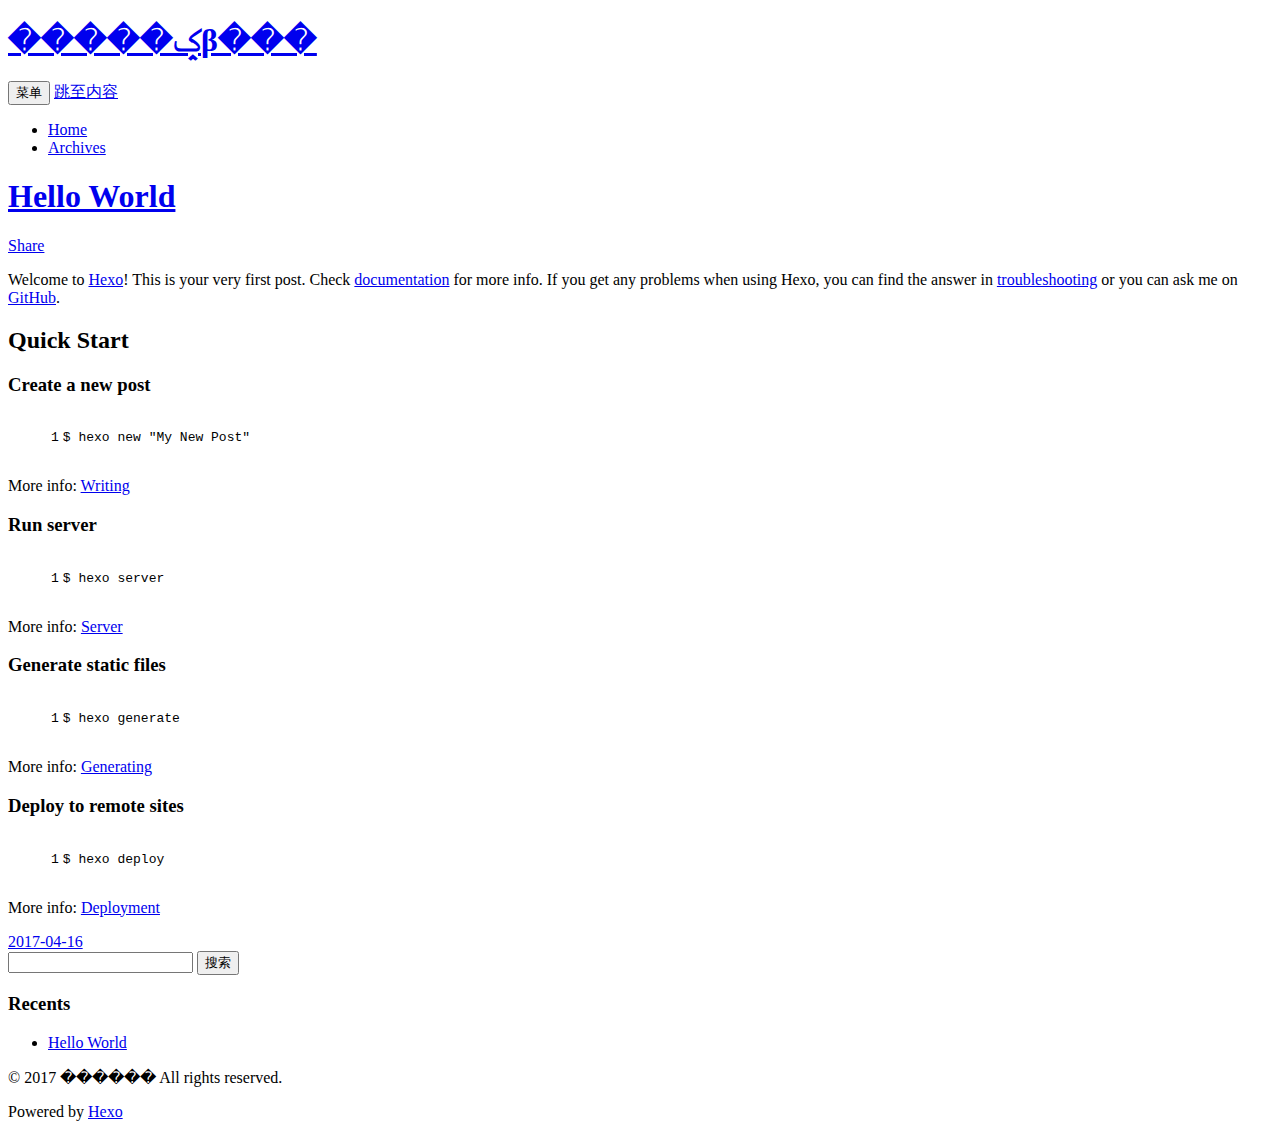
==== index.html @ 6e75fef6 "Site updated: 2017-04-16 21:18:23" ====
<!DOCTYPE html>
<html>
<head>
  <meta charset="utf-8">
  
  

  
  
  
  
  
  
  <title>�����ݤβ���</title>
  <meta name="viewport" content="width=device-width, initial-scale=1, maximum-scale=1">
  <meta property="og:type" content="website">
<meta property="og:title" content="�����ݤβ���">
<meta property="og:url" content="http://yoursite.com/index.html">
<meta property="og:site_name" content="�����ݤβ���">
<meta name="twitter:card" content="summary">
<meta name="twitter:title" content="�����ݤβ���">
  
  
    <link rel="icon" href="/css/images/favicon.ico">
  
  <link rel="stylesheet" href="/css/style.css">
  

  
  <!-- baidu webmaster push -->
  <script src='//push.zhanzhang.baidu.com/push.js'></script>
</head>
<body class="home blog custom-background custom-font-enabled single-author">
  <div id="page" class="hfeed site">
      <header id="masthead" class="site-header" role="banner">
    <hgroup>
      <h1 class="site-title">
        <a href="/" title="�����ݤβ���" rel="home">�����ݤβ���</a>
      </h1>
      
        <script type="text/javascript" src="http://api.hitokoto.us/rand?encode=js&charset=utf-8"></script>
        <h2 class="site-description"><script>hitokoto();</script></h2>
      
    </hgroup>

    <nav id="site-navigation" class="main-navigation" role="navigation">
            <button class="menu-toggle">菜单</button>
            <a class="assistive-text" href="/#content" title="跳至内容">跳至内容</a><!--TODO-->
            <div class="menu-main-container">
                <ul id="menu-main" class="nav-menu">
                
                    <li class="menu-item menu-item-type-post_type menu-item-object-page"><a href="/">Home</a></li>
                
                    <li class="menu-item menu-item-type-post_type menu-item-object-page"><a href="/archives">Archives</a></li>
                
                </ul>
            </div>
    </nav>
</header>
      <div id="main" class="wrapper">
        <div id="primary" class="site-content"><div id="content" role="main">
  
    <article id="post-hello-world" class="post-hello-world post type-post status-publish format-standard hentry">
    <!---->

      <header class="entry-header">
        
        
  
    <h1 class="entry-title">
      <a class="article-title" href="/2017/04/16/hello-world/">Hello World</a>
    </h1>
  

        
        <div class="comments-link">
            
            <a href="javascript:void(0);" data-url="http://yoursite.com/2017/04/16/hello-world/" data-id="cj1kpij4w0000i8lbf07b3pdq" class="leave-reply bdsharebuttonbox" data-cmd="more">Share</a>
        </div><!-- .comments-link -->
      </header><!-- .entry-header -->

    <div class="entry-content">
      
        <p>Welcome to <a href="https://hexo.io/" target="_blank" rel="external">Hexo</a>! This is your very first post. Check <a href="https://hexo.io/docs/" target="_blank" rel="external">documentation</a> for more info. If you get any problems when using Hexo, you can find the answer in <a href="https://hexo.io/docs/troubleshooting.html" target="_blank" rel="external">troubleshooting</a> or you can ask me on <a href="https://github.com/hexojs/hexo/issues" target="_blank" rel="external">GitHub</a>.</p>
<h2 id="Quick-Start"><a href="#Quick-Start" class="headerlink" title="Quick Start"></a>Quick Start</h2><h3 id="Create-a-new-post"><a href="#Create-a-new-post" class="headerlink" title="Create a new post"></a>Create a new post</h3><figure class="highlight bash"><table><tr><td class="gutter"><pre><div class="line">1</div></pre></td><td class="code"><pre><div class="line">$ hexo new <span class="string">"My New Post"</span></div></pre></td></tr></table></figure>
<p>More info: <a href="https://hexo.io/docs/writing.html" target="_blank" rel="external">Writing</a></p>
<h3 id="Run-server"><a href="#Run-server" class="headerlink" title="Run server"></a>Run server</h3><figure class="highlight bash"><table><tr><td class="gutter"><pre><div class="line">1</div></pre></td><td class="code"><pre><div class="line">$ hexo server</div></pre></td></tr></table></figure>
<p>More info: <a href="https://hexo.io/docs/server.html" target="_blank" rel="external">Server</a></p>
<h3 id="Generate-static-files"><a href="#Generate-static-files" class="headerlink" title="Generate static files"></a>Generate static files</h3><figure class="highlight bash"><table><tr><td class="gutter"><pre><div class="line">1</div></pre></td><td class="code"><pre><div class="line">$ hexo generate</div></pre></td></tr></table></figure>
<p>More info: <a href="https://hexo.io/docs/generating.html" target="_blank" rel="external">Generating</a></p>
<h3 id="Deploy-to-remote-sites"><a href="#Deploy-to-remote-sites" class="headerlink" title="Deploy to remote sites"></a>Deploy to remote sites</h3><figure class="highlight bash"><table><tr><td class="gutter"><pre><div class="line">1</div></pre></td><td class="code"><pre><div class="line">$ hexo deploy</div></pre></td></tr></table></figure>
<p>More info: <a href="https://hexo.io/docs/deployment.html" target="_blank" rel="external">Deployment</a></p>

      
    </div><!-- .entry-content -->

    <footer class="entry-meta">
    <a href="/2017/04/16/hello-world/">
    <time datetime="2017-04-16T11:28:09.718Z" class="entry-date">
        2017-04-16
    </time>
</a>
    
    
    </footer>
</article>






  
  

</div></div>
        <div id="secondary" class="widget-area" role="complementary">
  
    <aside id="search" class="widget widget_search"><form role="search" method="get" accept-charset="utf-8" id="searchform" class="searchform" action="//google.com/search">
    <div>
        <input type="text" value="" name="s" id="s" />
        <input type="submit" id="searchsubmit" value="搜索" />
    </div>
</form></aside>
  
    
  
    
  
    
  <aside class="widget">
    <h3 class="widget-title">Recents</h3>
    <div class="widget-content">
      <ul>
        
          <li>
            <a href="/2017/04/16/hello-world/">Hello World</a>
          </li>
        
      </ul>
    </div>
  </aside>

  
    
  
    
  
</div>
      </div>
      <footer id="colophon" role="contentinfo">
    <p>&copy; 2017 ������
    All rights reserved.</p>
    <p>Powered by <a href="http://hexo.io/" target="_blank">Hexo</a></p>
</footer>
    <script>window._bd_share_config={"common":{"bdSnsKey":{},"bdText":"","bdMini":"1","bdMiniList":false,"bdPic":"","bdStyle":"2","bdSize":"16"},"share":{}};with(document)0[(getElementsByTagName('head')[0]||body).appendChild(createElement('script')).src='http://bdimg.share.baidu.com/static/api/js/share.js?v=89860593.js?cdnversion='+~(-new Date()/36e5)];</script>

<script src="/js/jquery-2.0.3.min.js"></script>


  <link rel="stylesheet" href="/fancybox/jquery.fancybox.css">
  <script src="/fancybox/jquery.fancybox.pack.js"></script>


<script src="/js/script.js"></script>

<script src="/js/navigation.js"></script>

<div id="bg"></div>

  </div>
</body>
</html>
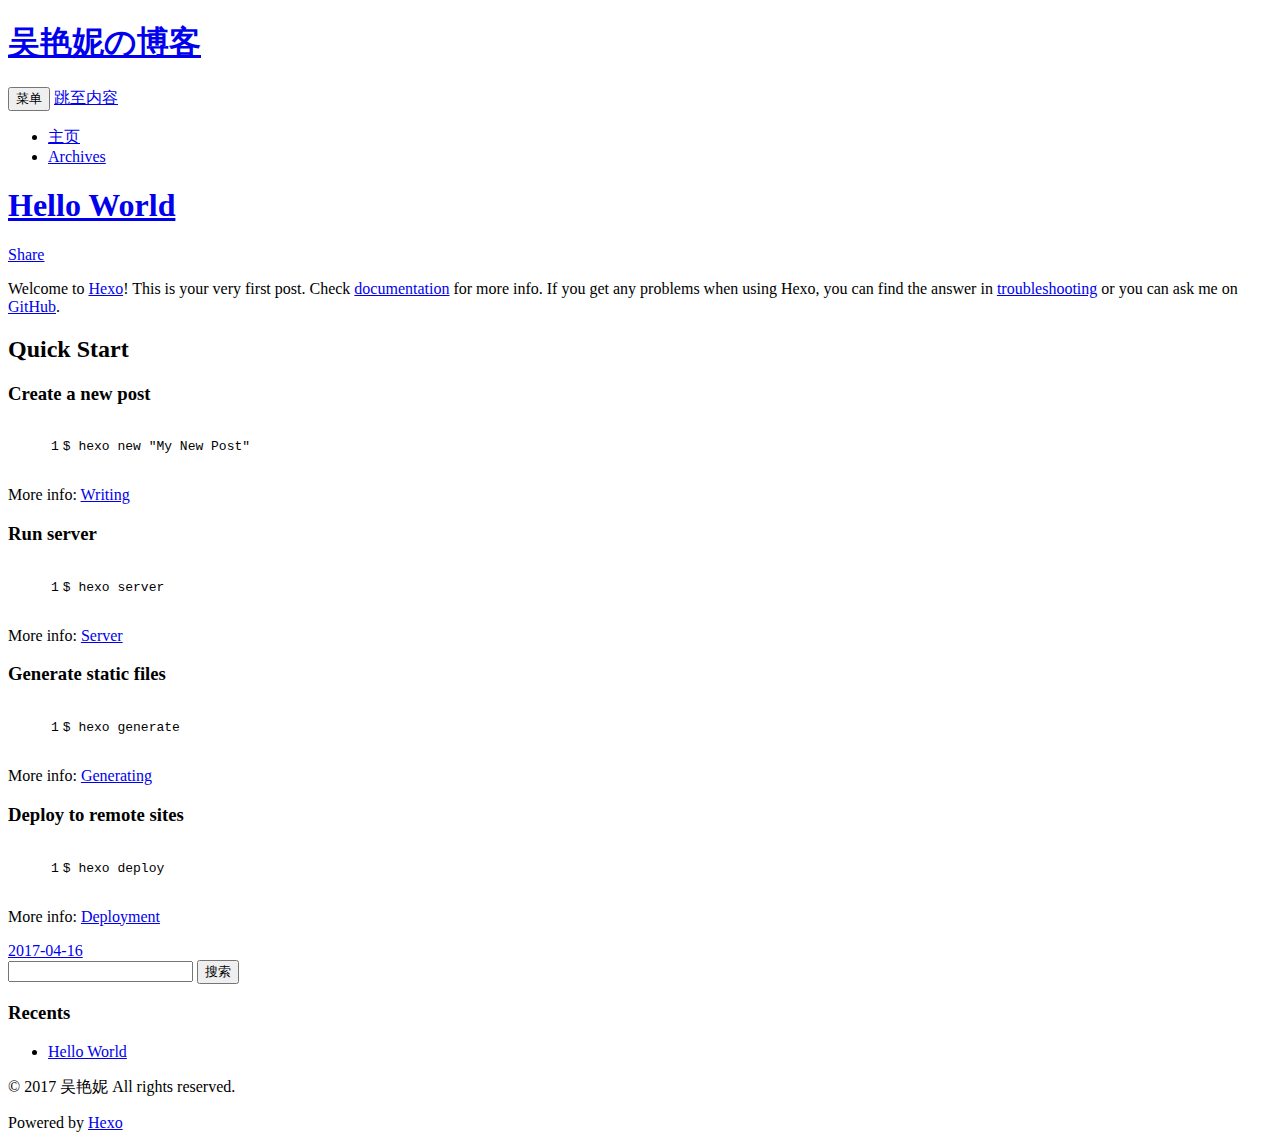
==== commit 21783f42: "Site updated: 2017-04-16 21:31:01" ====
--- a/index.html
+++ b/index.html
@@ -11,14 +11,14 @@
   
   
   
-  <title>�����ݤβ���</title>
+  <title>吴艳妮の博客</title>
   <meta name="viewport" content="width=device-width, initial-scale=1, maximum-scale=1">
   <meta property="og:type" content="website">
-<meta property="og:title" content="�����ݤβ���">
+<meta property="og:title" content="吴艳妮の博客">
 <meta property="og:url" content="http://yoursite.com/index.html">
-<meta property="og:site_name" content="�����ݤβ���">
+<meta property="og:site_name" content="吴艳妮の博客">
 <meta name="twitter:card" content="summary">
-<meta name="twitter:title" content="�����ݤβ���">
+<meta name="twitter:title" content="吴艳妮の博客">
   
   
     <link rel="icon" href="/css/images/favicon.ico">
@@ -35,7 +35,7 @@
       <header id="masthead" class="site-header" role="banner">
     <hgroup>
       <h1 class="site-title">
-        <a href="/" title="�����ݤβ���" rel="home">�����ݤβ���</a>
+        <a href="/" title="吴艳妮の博客" rel="home">吴艳妮の博客</a>
       </h1>
       
         <script type="text/javascript" src="http://api.hitokoto.us/rand?encode=js&charset=utf-8"></script>
@@ -49,7 +49,7 @@
             <div class="menu-main-container">
                 <ul id="menu-main" class="nav-menu">
                 
-                    <li class="menu-item menu-item-type-post_type menu-item-object-page"><a href="/">Home</a></li>
+                    <li class="menu-item menu-item-type-post_type menu-item-object-page"><a href="/www.baidu.com">主页</a></li>
                 
                     <li class="menu-item menu-item-type-post_type menu-item-object-page"><a href="/archives">Archives</a></li>
                 
@@ -75,7 +75,7 @@
         
         <div class="comments-link">
             
-            <a href="javascript:void(0);" data-url="http://yoursite.com/2017/04/16/hello-world/" data-id="cj1kpij4w0000i8lbf07b3pdq" class="leave-reply bdsharebuttonbox" data-cmd="more">Share</a>
+            <a href="javascript:void(0);" data-url="http://yoursite.com/2017/04/16/hello-world/" data-id="cj1kqb1th0000kslbkoxijy2j" class="leave-reply bdsharebuttonbox" data-cmd="more">Share</a>
         </div><!-- .comments-link -->
       </header><!-- .entry-header -->
 
@@ -149,7 +149,7 @@
 </div>
       </div>
       <footer id="colophon" role="contentinfo">
-    <p>&copy; 2017 ������
+    <p>&copy; 2017 吴艳妮
     All rights reserved.</p>
     <p>Powered by <a href="http://hexo.io/" target="_blank">Hexo</a></p>
 </footer>
